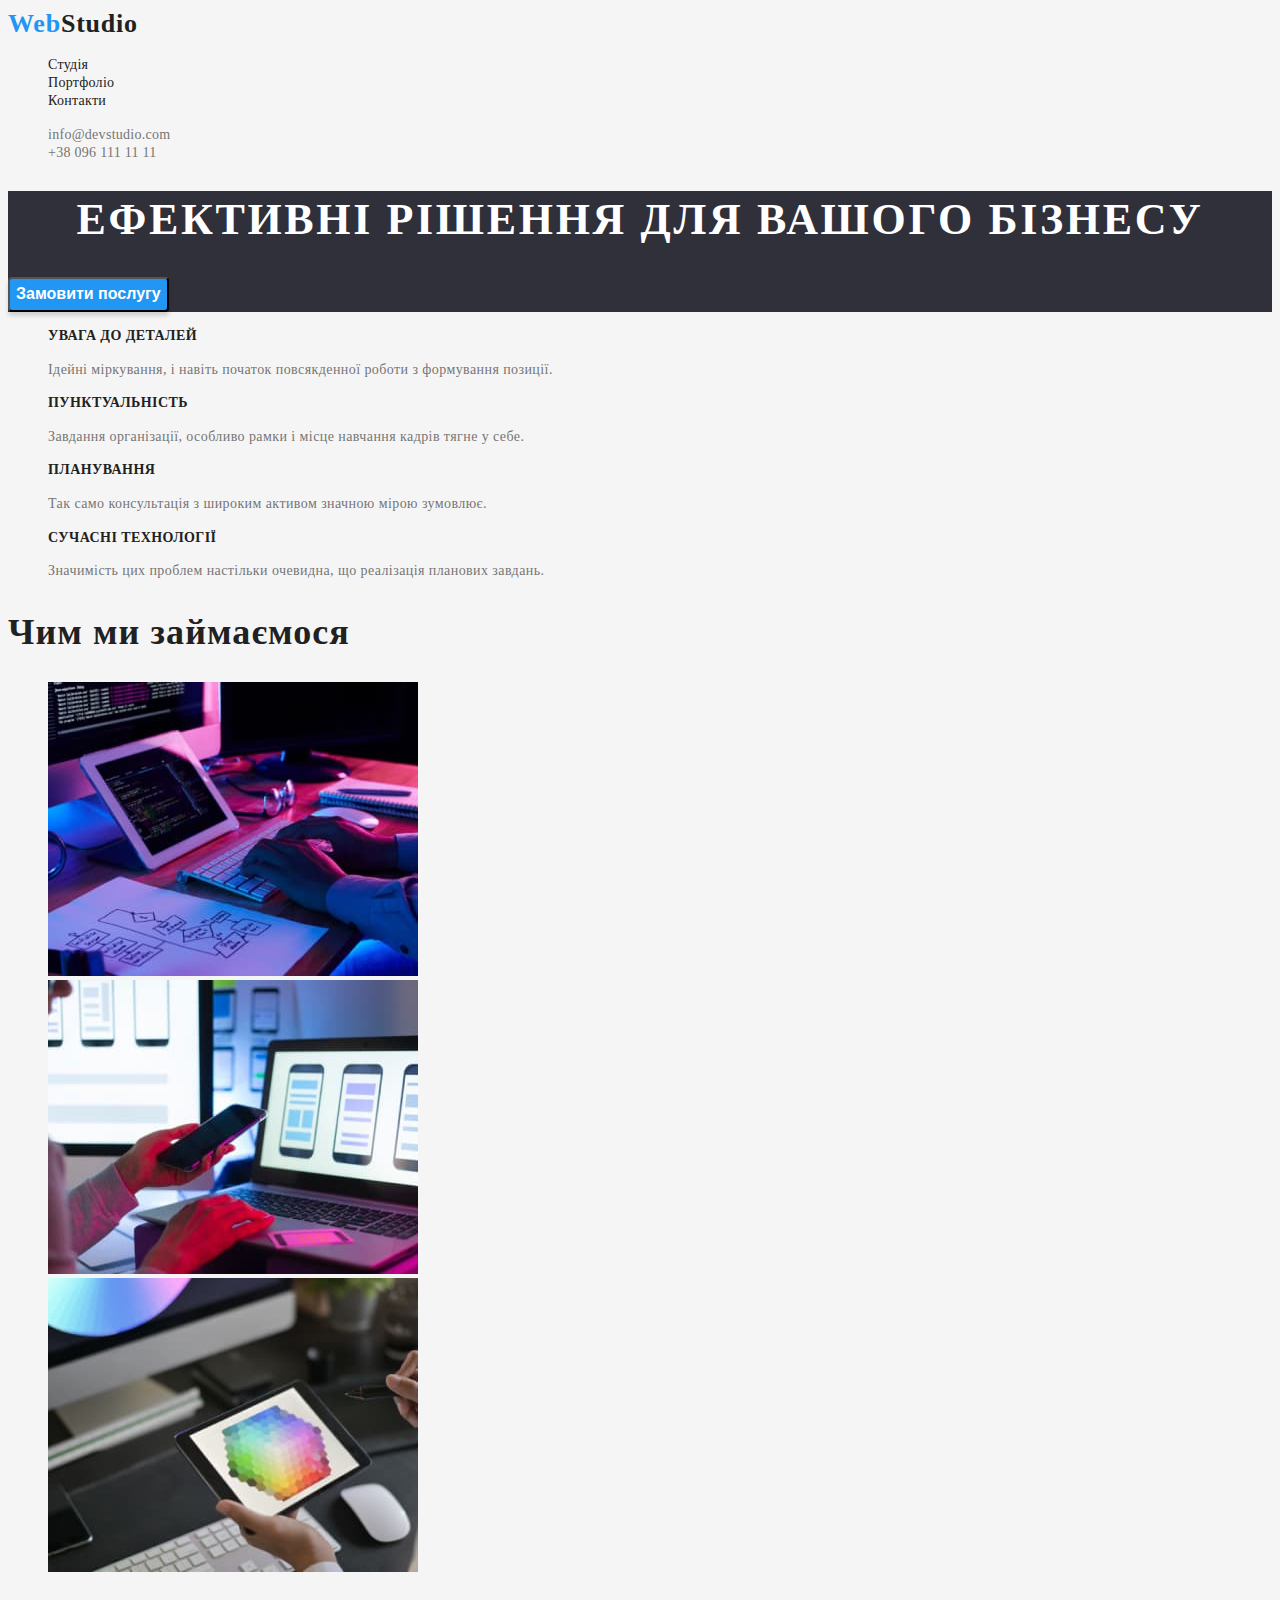
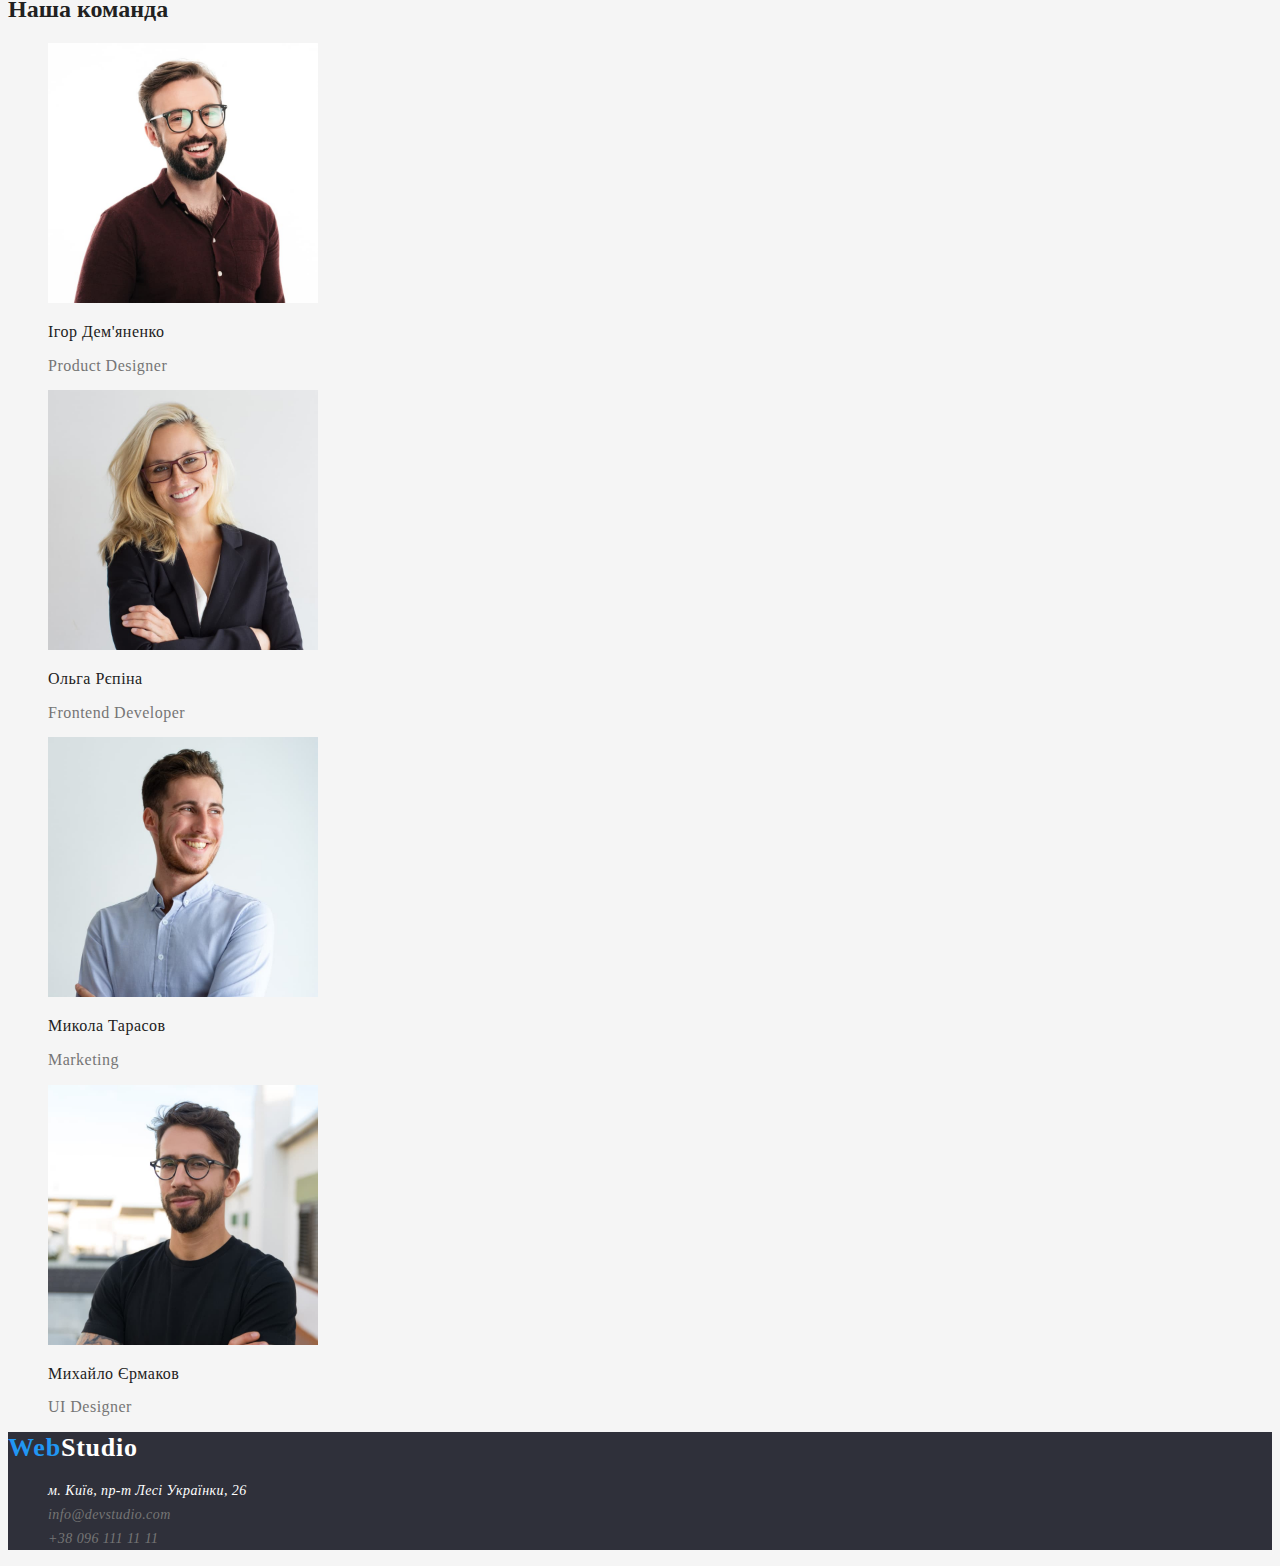
==== index.html @ 29922bff "summary" ====
<!DOCTYPE html>
<html lang="ua">

<head>
    <meta charset="UTF-8">
    <meta http-equiv="X-UA-Compatible" content="IE=edge">
    <meta name="viewport" content="width=device-width, initial-scale=1.0">
    <title>Studio</title>
    <link rel="preconnect"
        href="https://fonts.googleapis.com/css2?family=Raleway:wght@700&family=Roboto:wght@400;500;700;900&display=swap"
        rel="stylesheet">
    <link rel="stylesheet" href="./css/styles.css">
</head>
<body>
    <!--header-->
<header class="header">
    <nav class="nav">
        <a href="./index.html" class="logo">Web<span class="studio">Studio</span></a>
        <ul class="nav-list">
            <li><a href="./index.html" class="nav-item">Студія</a></li>
            <li><a href="./portfolio.html" class="nav-item">Портфоліо</a></li>
            <li><a href="#" class="nav-item">Контакти</a></li>
        </ul>
        <ul class="nav-contact">
            <li><a href="mailto:info@devstudio.com" class="contact-link"> info@devstudio.com</a></li>
            <li><a href="tel:+380961111111" class="contact-link">+38 096 111 11 11</a></li>
        </ul>
    </nav>
</header>
<!--main-->
<main>
    <!--one-->
    <section class="section">
        <h1 class="section-title">Ефективні рішення для вашого бізнесу</h1>
        <button type="button" class="button-service">Замовити послугу</button>
    </section>
    <!--text-->
    <section class="advantage">
        <h2 hidden>Перевага</h2>
        <ul>
            <li>
                <h3 class="adv-title">Увага до деталей</h3>
                <p class="title-mean">Ідейні міркування, і навіть початок повсякденної роботи з формування позиції.</p>
            </li>
            <li>
                <h3 class="adv-title">Пунктуальність</h3>
                <p class="title-mean">Завдання організації, особливо рамки і місце навчання кадрів тягне у себе.</p>
            </li>
            <li>
                <h3 class="adv-title">Планування</h3>
                <p class="title-mean">Так само консультація з широким активом значною мірою зумовлює.</p>
            </li>
            <li>
                <h3 class="adv-title">Сучасні технології</h3>
                <p class="title-mean">Значимість цих проблем настільки очевидна, що реалізація планових завдань.</p>
            </li>
        </ul>
    </section>
    <!--whatwedoing-->
    <section class="example">
        <h2 class="example-title">Чим ми займаємося</h2>
        <ul>
            <li><img src="./img/box1.jpg" alt="computer" width="370"></li>
            <li><img src="./img/box2.jpg" alt="notebook" width="370"></li>
            <li><img src="./img/box3.jpg" alt="tablet" width="370"></li>
        </ul>
    </section>
    <!--theourteam-->
    <section class="team">
        <h2 class="team-title">Наша команда</h2>
        <ul>
            <li><img src="./img/img.jpg" alt="Ігор Дем'яненко" width="270">
                <h3 class="name">Ігор Дем'яненко</h3>
                <p class="office">Product Designer</p>
            </li>
            <li><img src="./img/img2.jpg" alt="Ольга Рєпіна" width="270">
                <h3 class="name">Ольга Рєпіна</h3>
                <p class="office">Frontend Developer</p>
            </li>
            <li><img src="./img/img3.jpg" alt="Микола Тарасов" width="270">
                <h3 class="name">Микола Тарасов</h3>
                <p class="office">Marketing</p>
            </li>
            <li><img src="./img/img4.jpg" alt="Михайло Єрмаков" width="270">
                <h3 class="name">Михайло Єрмаков</h3>
                <p class="office">UI Designer</p>
            </li>
        </ul>
    </section>
</main>
<!--footer-->
<footer class="footer">
    <a href="./index.html" class="logo">Web<span class="logofooter">Studio</span></a>
    <address>
    <ul>
        <li><a href="https://goo.gl/maps/CPtrU1FHBa2aNyZL9" target="_blank" rel="noopener noreferrer" class="address-contact">м. Київ, пр-т Лесі
                Українки, 26</a></li>
        <li><a href="mailto:info@devstudio.com" class="footer-contact"> info@devstudio.com</a></li>
        <li><a href="tel:+380961111111" class="footer-contact">+38 096 111 11 11</a></li>
    </ul>
    </address>
</footer>
</body>
</html>
---- css/styles.css ----
:root{--dark-bg-color:#2F303A;
     --light-bg-color:#E5E5E5;
     --white-bg-color:#F5F4FA;
     --blue-bg-color:#2196F3;
     --white-colortext:#FFFFFF;
     --grey-colortext:#757575;
     --dark-colortext:#212121;
     --blue-colortext:#2196F3;
     --black-colortext:#000000;
}
body{background-color: #F5F5F5;
    color: #212121;
    font-family: 'Roboto';
}
a{
    text-decoration: none;
}
ul {list-style: none;}
/* header */
.logo{text-decoration: none;
color: var(--blue-colortext);
font-family: 'Raleway';
font-weight: 700;
    font-size: 26px;
    line-height: 1.2;
    letter-spacing: 0.03em}
.studio{
color: var(--dark-colortext);
}
.nav-item{
    color: var(--dark-colortext);
    font-weight: 500;
        font-size: 14px;
        line-height: 1.1;
        letter-spacing: 0.02em;
        text-decoration: none;
}
.nav-item:hover,
.nav-item:focus{
color: var(--blue-bg-color);
}
.contact-link{color:var(--grey-colortext) ;
    font-weight: 500;
        font-size: 14px;
        line-height: 1.1;
        letter-spacing: 0.02em;
        cursor: pointer;
        text-decoration: none;
}
.contact-link:hover,
.contact-link:focus
{color:var(--blue-colortext);
}
/* main */
/* section one studio */
.section{background-color: var(--dark-bg-color);}
.section-title{
    color: var(--white-colortext);
    font-weight: 900;
        font-size: 44px;
        line-height: 1.3;
        text-align: center;
        letter-spacing: 0.06em;
        text-transform: uppercase;
}
.button-service{
    background-color: var(--blue-bg-color);
    color: var(--white-colortext);
    cursor: pointer;
    font-weight: 700;
    font-size: 16px;
    line-height: 1.8;
    box-shadow: 0px 4px 4px rgba(0, 0, 0, 0.15);
    border-radius: 4px;
}
/* section-advantage */
.adv-title{
    font-weight: 700;
        font-size: 14px;
        line-height: 1.1;
        letter-spacing: 0.03em;
        text-transform: uppercase;
}
.title-mean{
    color: var(--grey-colortext);
    font-size: 14px;
    line-height: 1.7;
    letter-spacing: 0.03em;
}
/* whatwedoing */
.example-title{
    font-weight: 700;
    font-size: 36px;
    line-height: 1.1;
    letter-spacing: 0.03em;
}
/* ourteam */
.name{
    font-weight: 500;
    font-size: 16px;
    line-height: 1.1;
    letter-spacing: 0.03em;
}
.office{color: var(--grey-colortext);
    font-size: 16px;
    line-height: 1.1;
    letter-spacing: 0.03em;
}
/* portfoliomain */
.button{background-color:var(--white-bg-color);
    cursor: pointer;
    font-weight: 500;
    font-size: 16px;
    line-height: 1.6;
    text-align: center;
    letter-spacing: 0.03em;
    border-radius: 4px;
}
.button:hover,
.button:focus{
    background-color: var(--blue-bg-color);
    color: var(--white-colortext);
}
.name-project{color: var(--dark-colortext);
    text-decoration: none;
    font-weight: 700;
    font-size: 18px;
    line-height: 2;
    letter-spacing: 0.06em;
}
.chapter{color: var(--grey-colortext);
font-size: 16px;
line-height: 1.8;
letter-spacing: 0.03em;
}
/* footer */
/* footerlogo */
.footer{
background-color: var(--dark-bg-color);
}
.logofooter{color: var(--white-colortext);
    font-weight: 700;
    font-size: 26px;
    line-height: 1.2;
    letter-spacing: 0.03em
}
.address-contact{
    color: var(--white-colortext);
    font-size: 14px;
    line-height: 1.7;
    letter-spacing: 0.03em;
    text-decoration: none;
}
.address-contact:hover,
.address-contact:focus{
color: var(--blue-colortext);
}

.footer-contact{
    color: var(--grey-colortext);
    font-size: 14px;
    line-height: 1.7;
    letter-spacing: 0.03em;
    text-decoration: none;
}
.footer-contact:hover,
.footer-contact:focus{
    color: var(--blue-colortext);
}
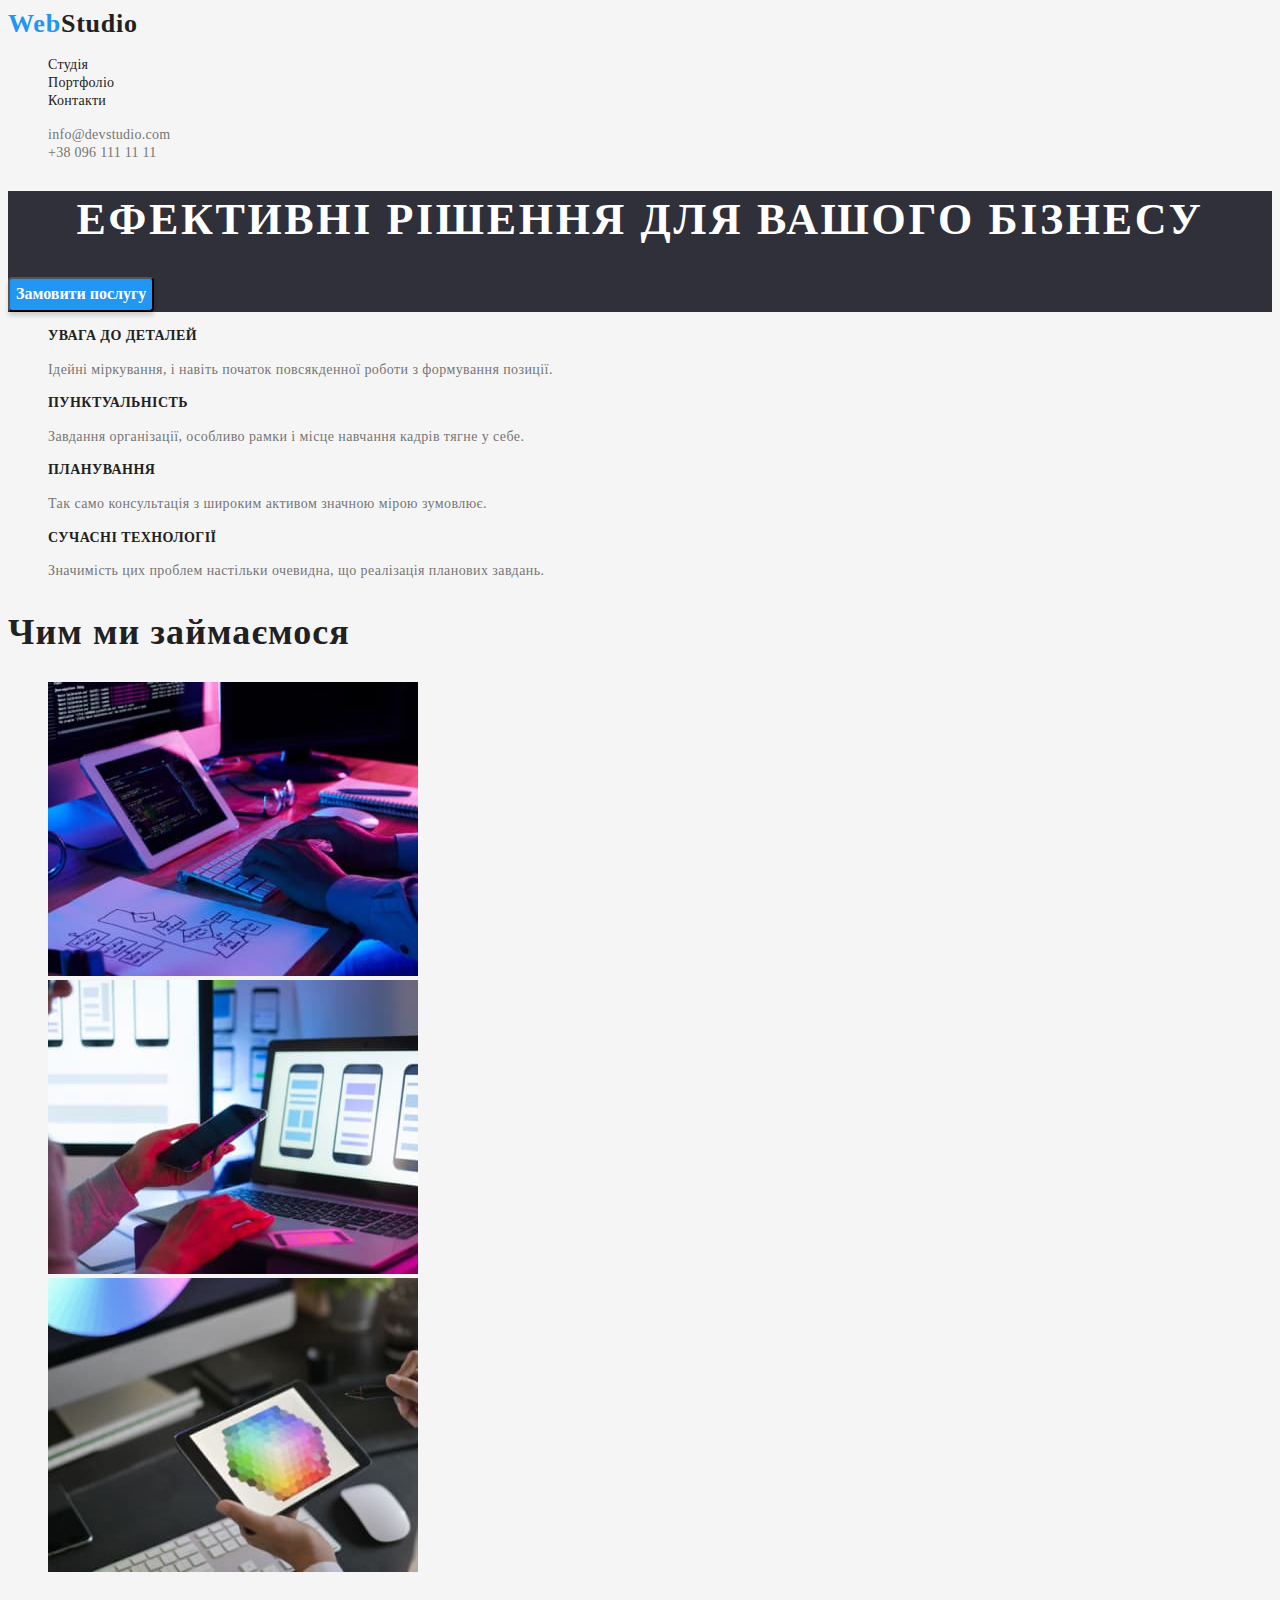
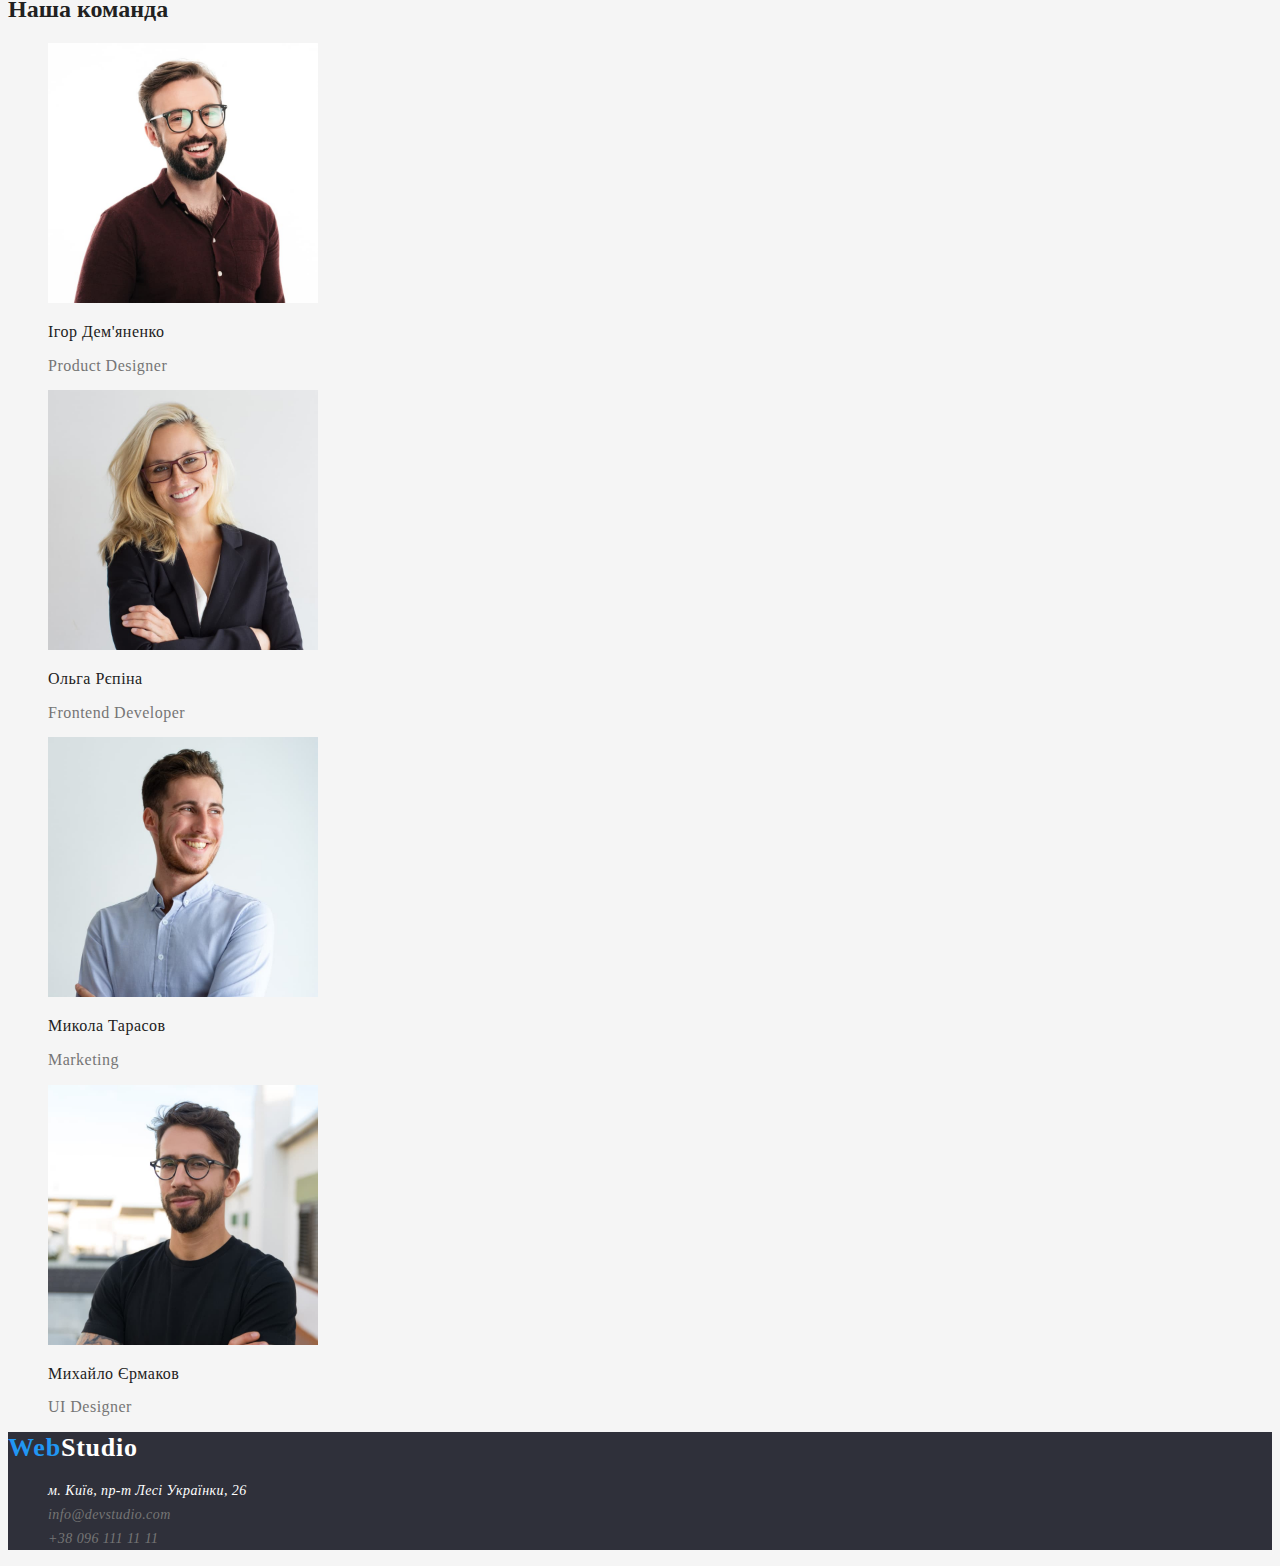
==== commit da678734: "summary" ====
--- a/index.html
+++ b/index.html
@@ -36,7 +36,7 @@
     </section>
     <!--text-->
     <section class="advantage">
-        <h2 hidden>Перевага</h2>
+        <h2 class="visually-hidden">Перевага</h2>
         <ul>
             <li>
                 <h3 class="adv-title">Увага до деталей</h3>
--- a/css/styles.css
+++ b/css/styles.css
@@ -66,6 +66,7 @@
 .button-service{
     background-color: var(--blue-bg-color);
     color: var(--white-colortext);
+    font-family: inherit;
     cursor: pointer;
     font-weight: 700;
     font-size: 16px;
@@ -74,6 +75,18 @@
     border-radius: 4px;
 }
 /* section-advantage */
+.visually-hidden{
+    position: absolute;
+    white-space: nowrap;
+    width: 1px;
+    height: 1px;
+    overflow: hidden;
+    border: 0;
+    padding: 0;
+    clip: rect(0 0 0 0);
+    clip-path: inset(50%);
+    margin: -1px;
+    }
 .adv-title{
     font-weight: 700;
         font-size: 14px;
@@ -108,6 +121,7 @@
 }
 /* portfoliomain */
 .button{background-color:var(--white-bg-color);
+    font-family: inherit;
     cursor: pointer;
     font-weight: 500;
     font-size: 16px;
@@ -144,6 +158,9 @@
     line-height: 1.2;
     letter-spacing: 0.03em
 }
+.menu-address{
+    font-style: normal;
+}
 .address-contact{
     color: var(--white-colortext);
     font-size: 14px;
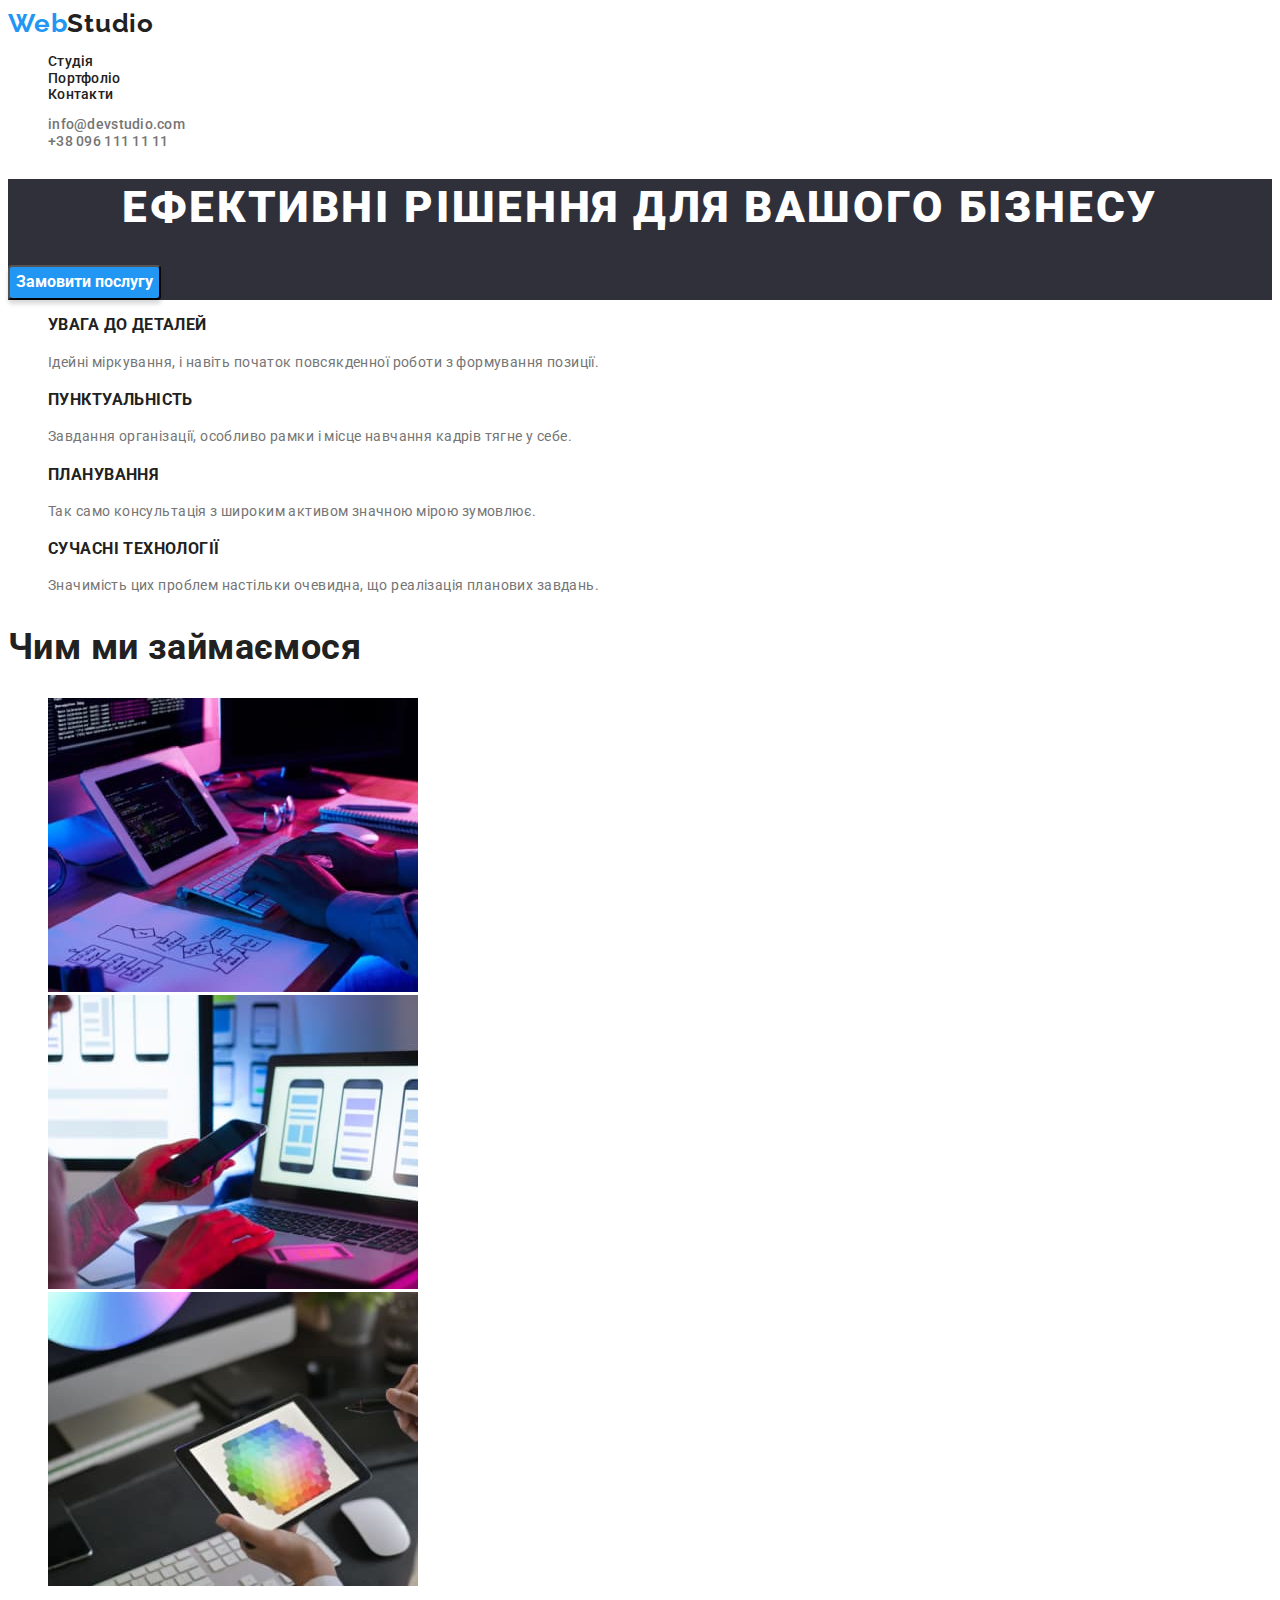
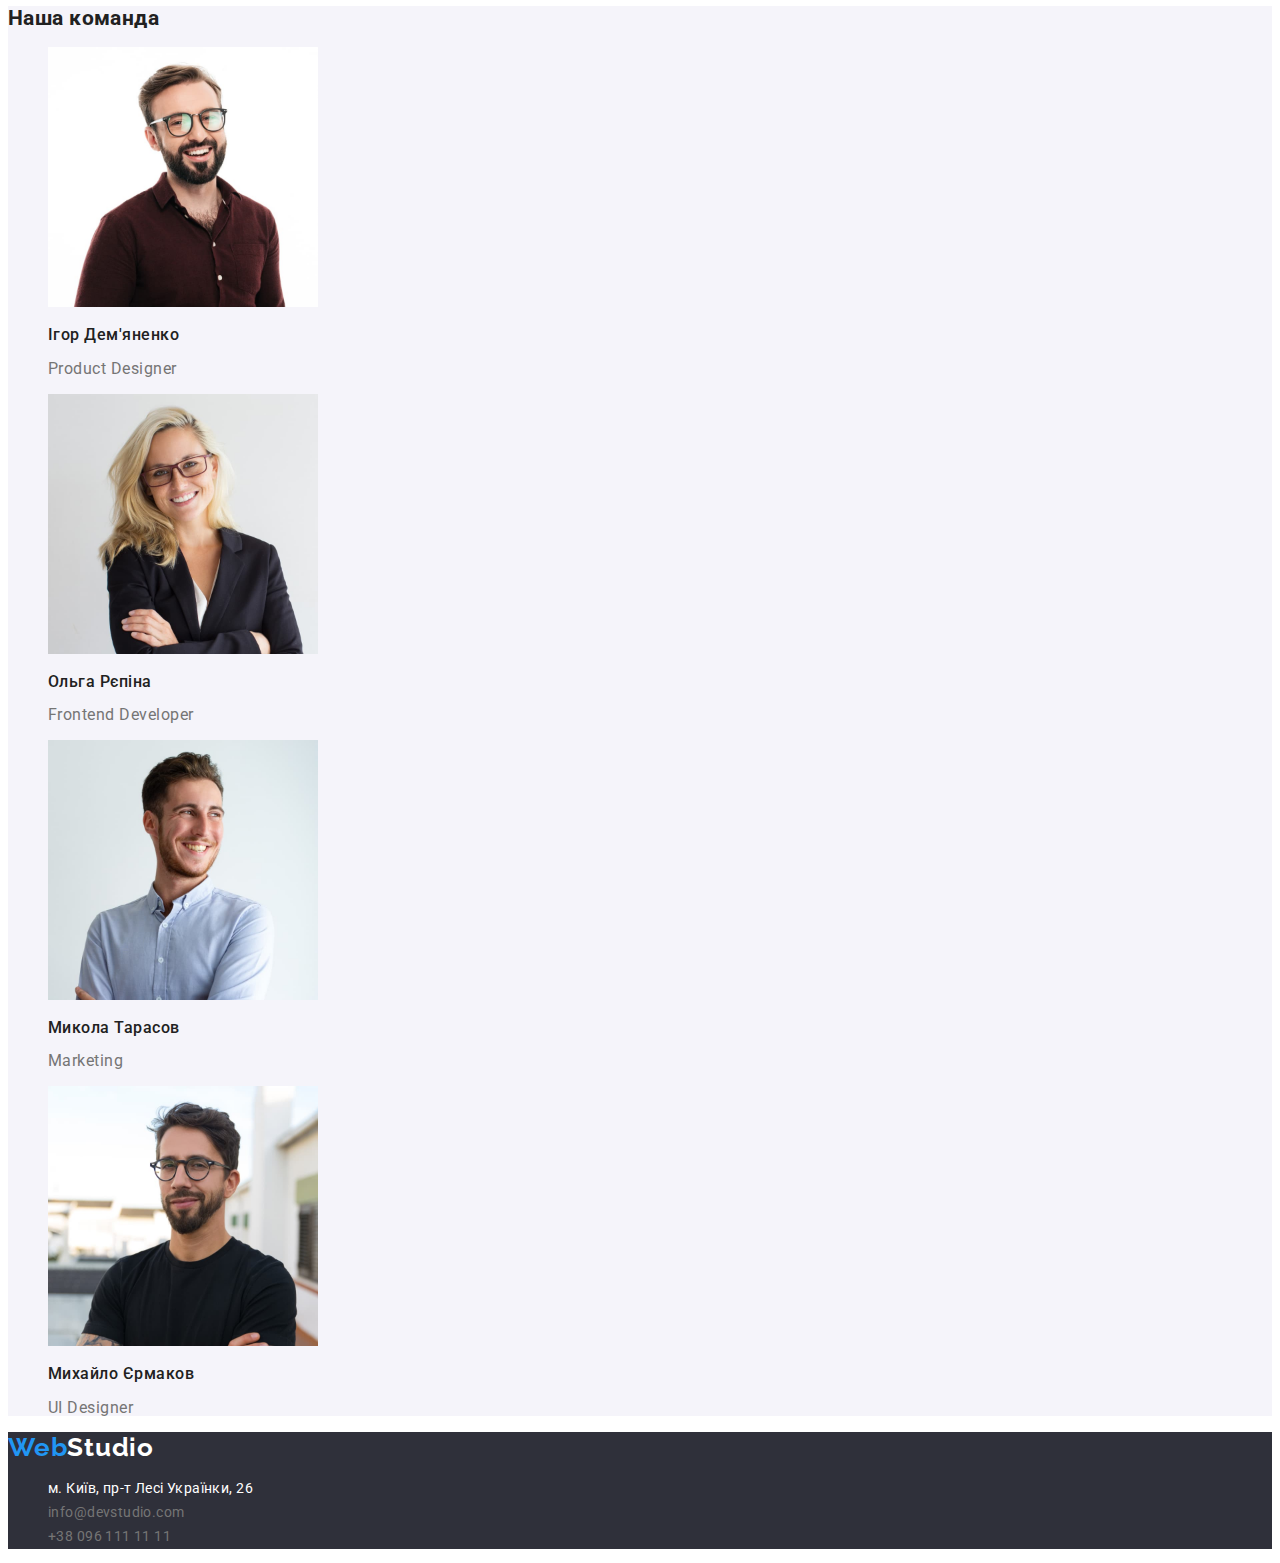
==== commit 78c5c67f: "summary" ====
--- a/index.html
+++ b/index.html
@@ -6,8 +6,9 @@
     <meta http-equiv="X-UA-Compatible" content="IE=edge">
     <meta name="viewport" content="width=device-width, initial-scale=1.0">
     <title>Studio</title>
-    <link rel="preconnect"
-        href="https://fonts.googleapis.com/css2?family=Raleway:wght@700&family=Roboto:wght@400;500;700;900&display=swap"
+    <link rel="preconnect" href="https://fonts.googleapis.com">
+    <link rel="preconnect" href="https://fonts.gstatic.com" crossorigin>
+    <link href="https://fonts.googleapis.com/css2?family=Raleway:wght@700&family=Roboto:wght@400;500;700;900&display=swap"
         rel="stylesheet">
     <link rel="stylesheet" href="./css/styles.css">
 </head>
@@ -17,9 +18,9 @@
     <nav class="nav">
         <a href="./index.html" class="logo">Web<span class="studio">Studio</span></a>
         <ul class="nav-list">
-            <li><a href="./index.html" class="nav-item">Студія</a></li>
-            <li><a href="./portfolio.html" class="nav-item">Портфоліо</a></li>
-            <li><a href="#" class="nav-item">Контакти</a></li>
+            <li><a href="./index.html" class="navitem current" >Студія</a></li>
+            <li><a href="./portfolio.html" class="navitem current">Портфоліо</a></li>
+            <li><a href="#" class="navitem current">Контакти</a></li>
         </ul>
         <ul class="nav-contact">
             <li><a href="mailto:info@devstudio.com" class="contact-link"> info@devstudio.com</a></li>
--- a/css/styles.css
+++ b/css/styles.css
@@ -1,186 +1,228 @@
-:root{--dark-bg-color:#2F303A;
-     --light-bg-color:#E5E5E5;
-     --white-bg-color:#F5F4FA;
-     --blue-bg-color:#2196F3;
-     --white-colortext:#FFFFFF;
-     --grey-colortext:#757575;
-     --dark-colortext:#212121;
-     --blue-colortext:#2196F3;
-     --black-colortext:#000000;
-}
-body{background-color: #F5F5F5;
-    color: #212121;
-    font-family: 'Roboto';
-}
-a{
-    text-decoration: none;
-}
-ul {list-style: none;}
+:root {
+  --dark-bg-color: #2f303a;
+  --light-bg-color: #e5e5e5;
+  --white-bg-color: #f5f4fa;
+  --blue-bg-color: #2196f3;
+  --white-colortext: #ffffff;
+  --grey-colortext: #757575;
+  --dark-colortext: #212121;
+  --blue-colortext: #2196f3;
+  --black-colortext: #000000;
+  --body-color: #ffffff;
+}
+
+body {
+  background-color: var(--body-colors);
+  color: var(--dark-colortext);
+  font-family: 'Roboto', sans-serif;
+  font-size: 14px;
+  letter-spacing: 0.03em;
+}
+
+a {
+  text-decoration: none;
+}
+
+ul {
+  list-style: none;
+}
+
 /* header */
-.logo{text-decoration: none;
-color: var(--blue-colortext);
-font-family: 'Raleway';
-font-weight: 700;
-    font-size: 26px;
-    line-height: 1.2;
-    letter-spacing: 0.03em}
-.studio{
-color: var(--dark-colortext);
-}
-.nav-item{
-    color: var(--dark-colortext);
-    font-weight: 500;
-        font-size: 14px;
-        line-height: 1.1;
-        letter-spacing: 0.02em;
-        text-decoration: none;
-}
-.nav-item:hover,
-.nav-item:focus{
-color: var(--blue-bg-color);
-}
-.contact-link{color:var(--grey-colortext) ;
-    font-weight: 500;
-        font-size: 14px;
-        line-height: 1.1;
-        letter-spacing: 0.02em;
-        cursor: pointer;
-        text-decoration: none;
-}
+.logo {
+  text-decoration: none;
+  color: var(--blue-colortext);
+  font-family: 'Raleway';
+  font-weight: 700;
+  font-size: 26px;
+  line-height: 1.2;
+  letter-spacing: 0.03em;
+}
+
+.studio {
+  color: var(--dark-colortext);
+}
+
+.navitem {
+  color: var(--dark-colortext);
+  font-weight: 500;
+  font-size: 14px;
+  line-height: 1.1;
+  letter-spacing: 0.02em;
+  text-decoration: none;
+}
+
+.navitem:hover,
+.navitem:focus {
+  color: var(--blue-bg-color);
+}
+
+.contact-link {
+  color: var(--grey-colortext);
+  font-weight: 500;
+  line-height: 1.1;
+  letter-spacing: 0.02em;
+  cursor: pointer;
+  text-decoration: none;
+}
+
 .contact-link:hover,
-.contact-link:focus
-{color:var(--blue-colortext);
-}
+.contact-link:focus {
+  color: var(--blue-colortext);
+}
+
 /* main */
 /* section one studio */
-.section{background-color: var(--dark-bg-color);}
-.section-title{
-    color: var(--white-colortext);
-    font-weight: 900;
-        font-size: 44px;
-        line-height: 1.3;
-        text-align: center;
-        letter-spacing: 0.06em;
-        text-transform: uppercase;
-}
-.button-service{
-    background-color: var(--blue-bg-color);
-    color: var(--white-colortext);
-    font-family: inherit;
-    cursor: pointer;
-    font-weight: 700;
-    font-size: 16px;
-    line-height: 1.8;
-    box-shadow: 0px 4px 4px rgba(0, 0, 0, 0.15);
-    border-radius: 4px;
-}
+.section {
+  background-color: var(--dark-bg-color);
+}
+
+.section-title {
+  color: var(--white-colortext);
+  font-weight: 900;
+  font-size: 44px;
+  line-height: 1.3;
+  text-align: center;
+  letter-spacing: 0.06em;
+  text-transform: uppercase;
+}
+
+.button-service {
+  background-color: var(--blue-bg-color);
+  color: var(--white-colortext);
+  font-family: inherit;
+  cursor: pointer;
+  font-weight: 700;
+  font-size: 16px;
+  line-height: 1.8;
+  box-shadow: 0px 4px 4px rgba(0, 0, 0, 0.15);
+  border-radius: 4px;
+}
+
 /* section-advantage */
-.visually-hidden{
-    position: absolute;
-    white-space: nowrap;
-    width: 1px;
-    height: 1px;
-    overflow: hidden;
-    border: 0;
-    padding: 0;
-    clip: rect(0 0 0 0);
-    clip-path: inset(50%);
-    margin: -1px;
-    }
-.adv-title{
-    font-weight: 700;
-        font-size: 14px;
-        line-height: 1.1;
-        letter-spacing: 0.03em;
-        text-transform: uppercase;
-}
-.title-mean{
-    color: var(--grey-colortext);
-    font-size: 14px;
-    line-height: 1.7;
-    letter-spacing: 0.03em;
-}
+.visually-hidden {
+  position: absolute;
+  white-space: nowrap;
+  width: 1px;
+  height: 1px;
+  overflow: hidden;
+  border: 0;
+  padding: 0;
+  clip: rect(0 0 0 0);
+  clip-path: inset(50%);
+  margin: -1px;
+}
+
+.adv-title {
+  font-weight: 700;
+  line-height: 1.1;
+  text-transform: uppercase;
+}
+
+.title-mean {
+  color: var(--grey-colortext);
+  font-size: 14px;
+  line-height: 1.7;
+}
+
 /* whatwedoing */
-.example-title{
-    font-weight: 700;
-    font-size: 36px;
-    line-height: 1.1;
-    letter-spacing: 0.03em;
-}
+.example-title {
+  font-weight: 700;
+  font-size: 36px;
+  line-height: 1.1;
+}
+
 /* ourteam */
-.name{
-    font-weight: 500;
-    font-size: 16px;
-    line-height: 1.1;
-    letter-spacing: 0.03em;
-}
-.office{color: var(--grey-colortext);
-    font-size: 16px;
-    line-height: 1.1;
-    letter-spacing: 0.03em;
-}
+.team {
+  background-color: var(--white-bg-color);
+}
+.name {
+  font-weight: 500;
+  font-size: 16px;
+  line-height: 1.1;
+  letter-spacing: 0.03em;
+}
+
+.office {
+  color: var(--grey-colortext);
+  font-size: 16px;
+  line-height: 1.1;
+  letter-spacing: 0.03em;
+}
+
 /* portfoliomain */
-.button{background-color:var(--white-bg-color);
-    font-family: inherit;
-    cursor: pointer;
-    font-weight: 500;
-    font-size: 16px;
-    line-height: 1.6;
-    text-align: center;
-    letter-spacing: 0.03em;
-    border-radius: 4px;
-}
+.button {
+  background-color: var(--white-bg-color);
+  font-family: inherit;
+  cursor: pointer;
+  font-weight: 500;
+  font-size: 16px;
+  line-height: 1.6;
+  text-align: center;
+  letter-spacing: 0.03em;
+  border-radius: 4px;
+}
+
 .button:hover,
-.button:focus{
-    background-color: var(--blue-bg-color);
-    color: var(--white-colortext);
-}
-.name-project{color: var(--dark-colortext);
-    text-decoration: none;
-    font-weight: 700;
-    font-size: 18px;
-    line-height: 2;
-    letter-spacing: 0.06em;
-}
-.chapter{color: var(--grey-colortext);
-font-size: 16px;
-line-height: 1.8;
-letter-spacing: 0.03em;
-}
+.button:focus {
+  background-color: var(--blue-bg-color);
+  color: var(--white-colortext);
+}
+
+.name-project {
+  color: var(--dark-colortext);
+  text-decoration: none;
+  font-weight: 700;
+  font-size: 18px;
+  line-height: 2;
+  letter-spacing: 0.06em;
+}
+
+.chapter {
+  color: var(--grey-colortext);
+  font-size: 16px;
+  line-height: 1.8;
+  letter-spacing: 0.03em;
+}
+
 /* footer */
 /* footerlogo */
-.footer{
-background-color: var(--dark-bg-color);
-}
-.logofooter{color: var(--white-colortext);
-    font-weight: 700;
-    font-size: 26px;
-    line-height: 1.2;
-    letter-spacing: 0.03em
-}
-.menu-address{
-    font-style: normal;
-}
-.address-contact{
-    color: var(--white-colortext);
-    font-size: 14px;
-    line-height: 1.7;
-    letter-spacing: 0.03em;
-    text-decoration: none;
-}
+.footer {
+  background-color: var(--dark-bg-color);
+}
+
+.logofooter {
+  color: var(--white-colortext);
+  font-weight: 700;
+  font-size: 26px;
+  line-height: 1.2;
+  letter-spacing: 0.03em;
+}
+address {
+  font-style: normal;
+}
+
+.address-contact {
+  color: var(--white-colortext);
+  font-size: 14px;
+  line-height: 1.7;
+  letter-spacing: 0.03em;
+  text-decoration: none;
+}
+
 .address-contact:hover,
-.address-contact:focus{
-color: var(--blue-colortext);
-}
-
-.footer-contact{
-    color: var(--grey-colortext);
-    font-size: 14px;
-    line-height: 1.7;
-    letter-spacing: 0.03em;
-    text-decoration: none;
-}
+.address-contact:focus {
+  color: var(--blue-colortext);
+}
+
+.footer-contact {
+  color: var(--grey-colortext);
+  font-size: 14px;
+  line-height: 1.7;
+  letter-spacing: 0.03em;
+  text-decoration: none;
+}
+
 .footer-contact:hover,
-.footer-contact:focus{
-    color: var(--blue-colortext);
-}
+.footer-contact:focus {
+  color: var(--blue-colortext);
+}
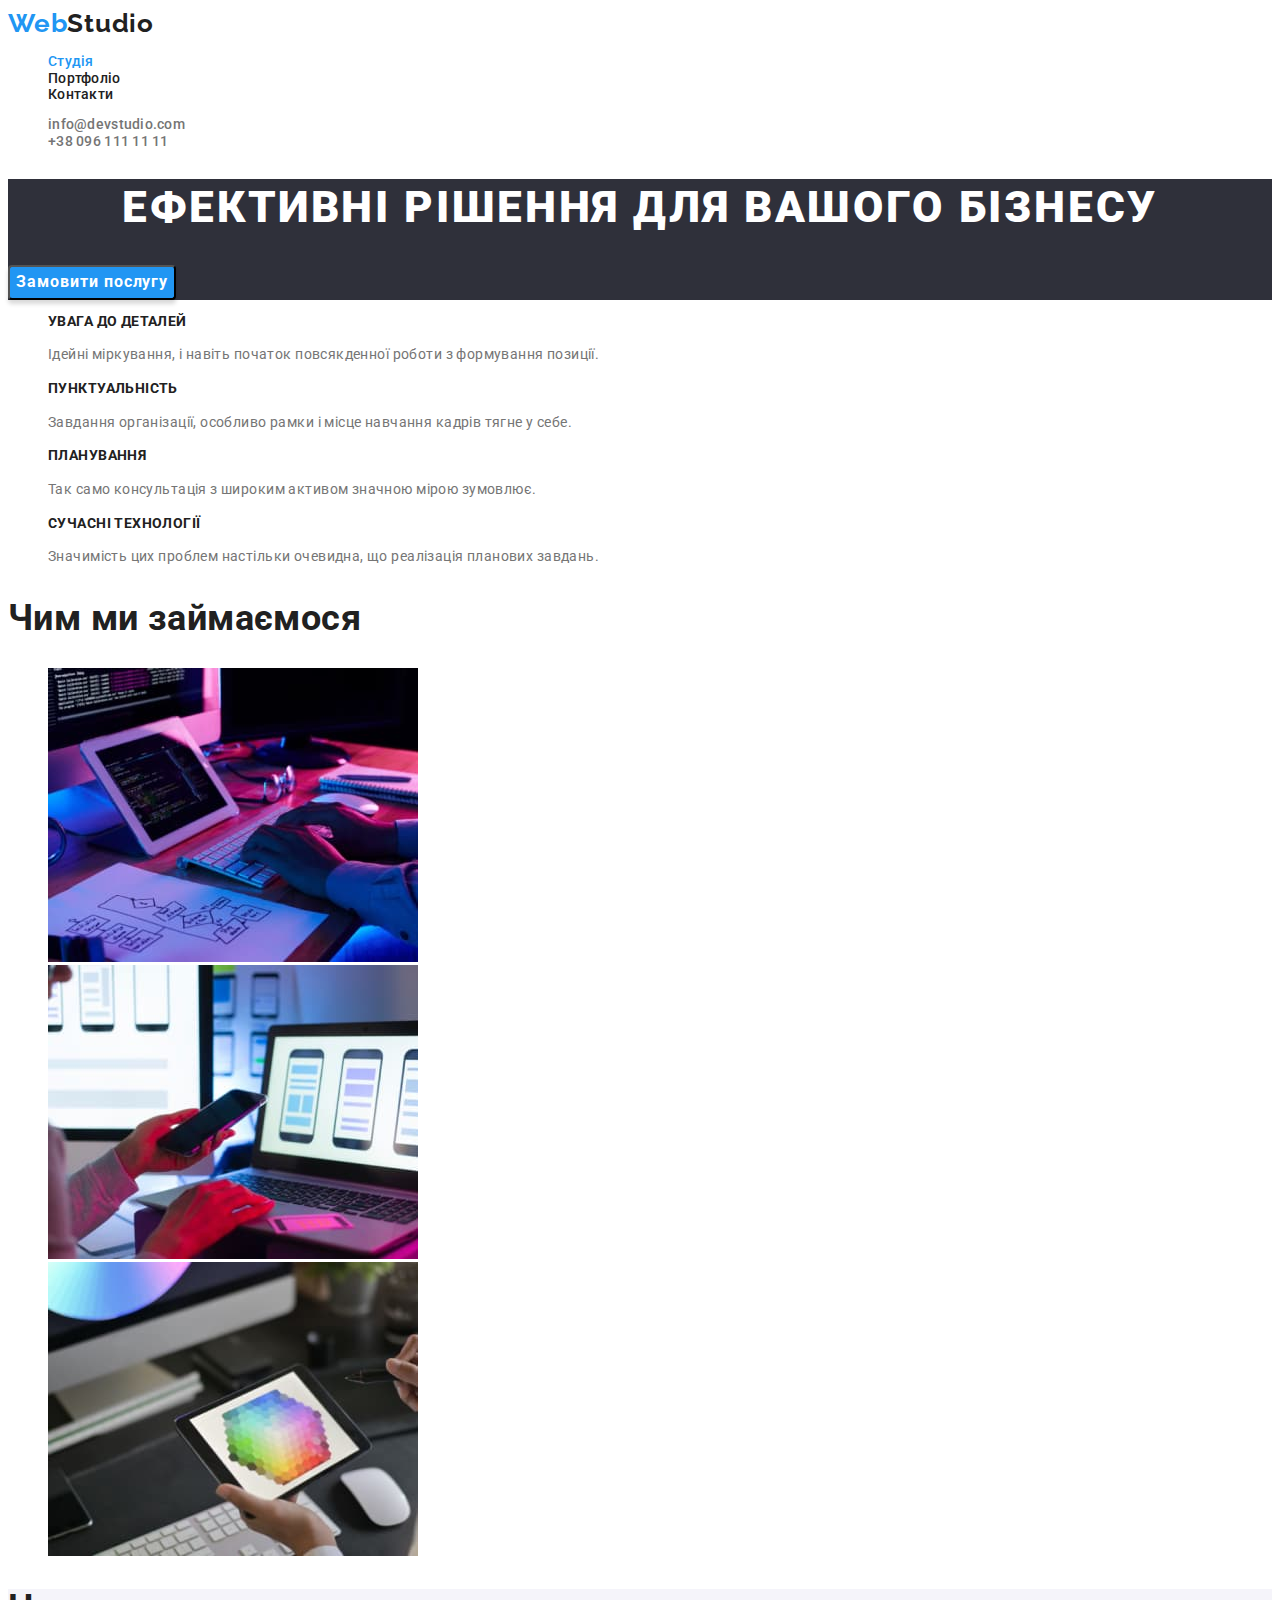
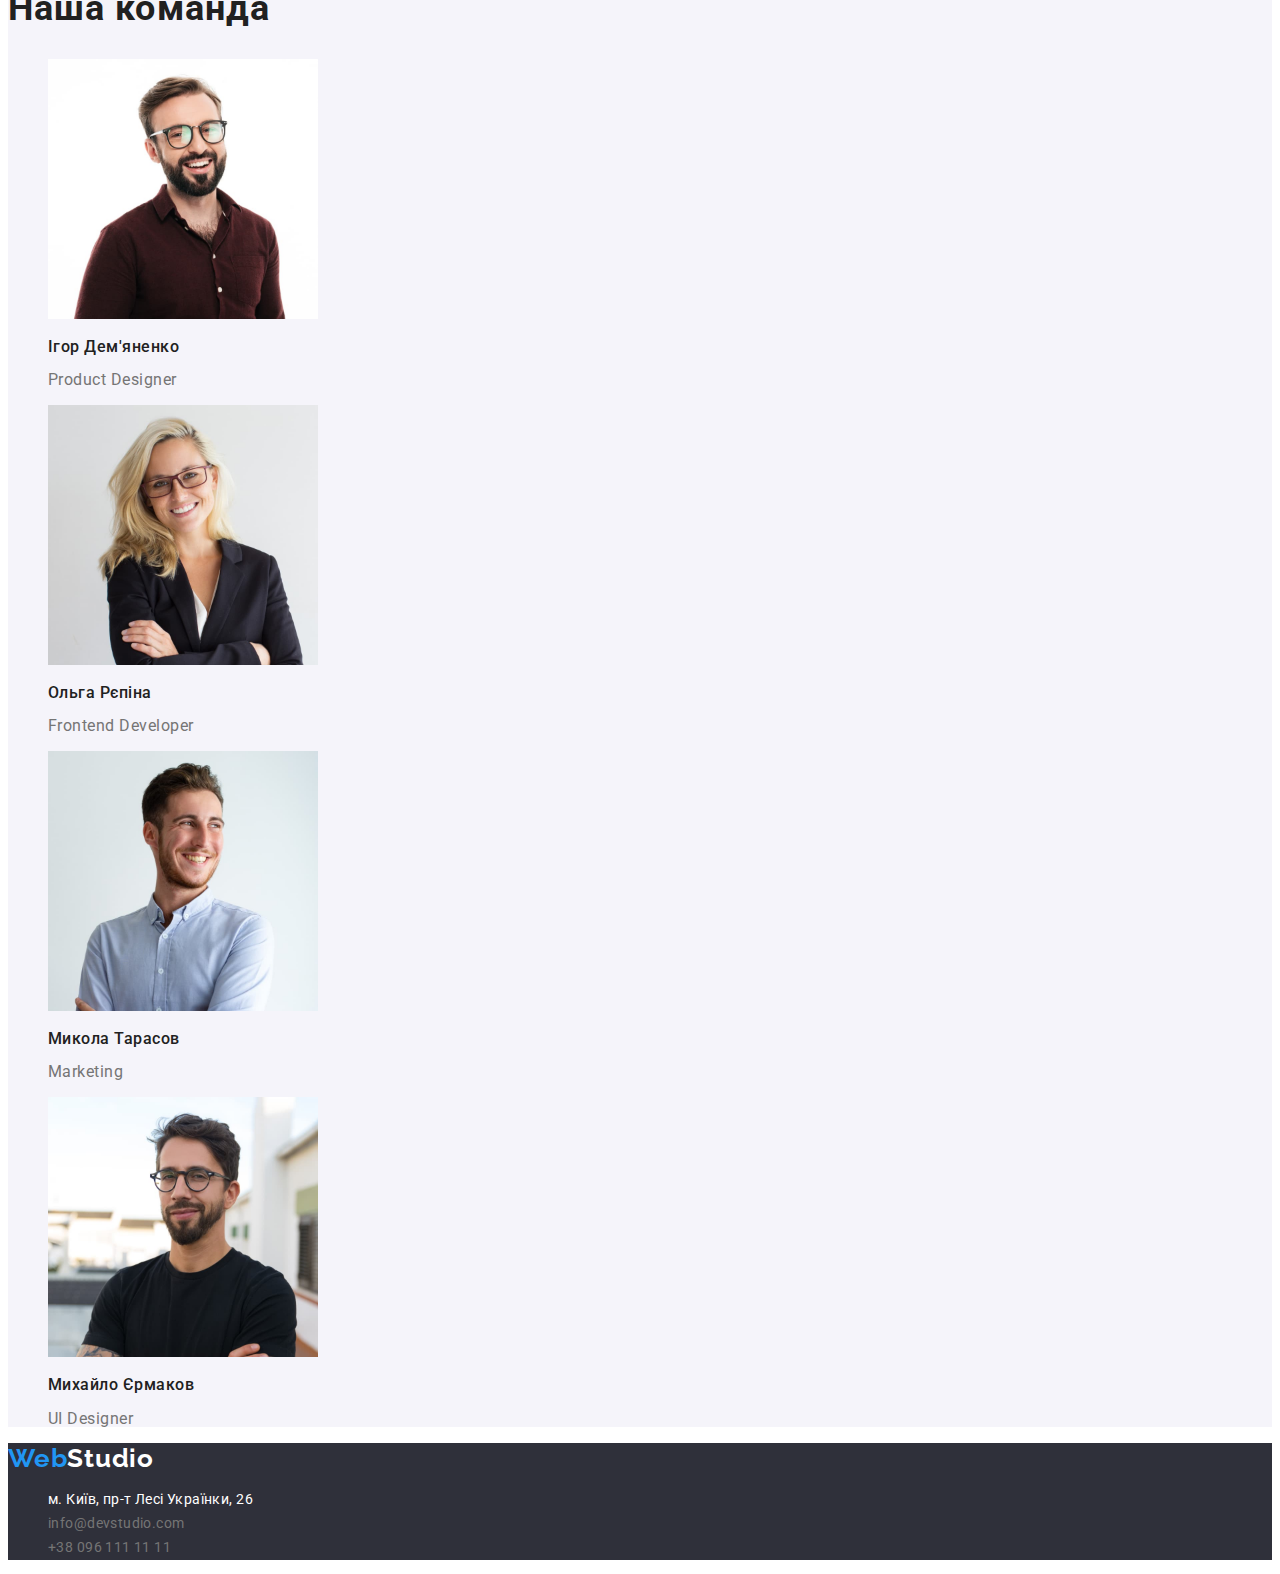
==== commit 056e8488: "summary" ====
--- a/index.html
+++ b/index.html
@@ -18,9 +18,9 @@
     <nav class="nav">
         <a href="./index.html" class="logo">Web<span class="studio">Studio</span></a>
         <ul class="nav-list">
-            <li><a href="./index.html" class="navitem current" >Студія</a></li>
-            <li><a href="./portfolio.html" class="navitem current">Портфоліо</a></li>
-            <li><a href="#" class="navitem current">Контакти</a></li>
+            <li><a href="./index.html" class="nav-item current" >Студія</a></li>
+            <li><a href="./portfolio.html" class="nav-item">Портфоліо</a></li>
+            <li><a href="#" class="nav-item">Контакти</a></li>
         </ul>
         <ul class="nav-contact">
             <li><a href="mailto:info@devstudio.com" class="contact-link"> info@devstudio.com</a></li>
@@ -93,13 +93,15 @@
 <footer class="footer">
     <a href="./index.html" class="logo">Web<span class="logofooter">Studio</span></a>
     <address>
-    <ul>
-        <li><a href="https://goo.gl/maps/CPtrU1FHBa2aNyZL9" target="_blank" rel="noopener noreferrer" class="address-contact">м. Київ, пр-т Лесі
-                Українки, 26</a></li>
-        <li><a href="mailto:info@devstudio.com" class="footer-contact"> info@devstudio.com</a></li>
-        <li><a href="tel:+380961111111" class="footer-contact">+38 096 111 11 11</a></li>
-    </ul>
+        <ul>
+            <li><a href="https://goo.gl/maps/CPtrU1FHBa2aNyZL9" target="_blank" rel="noopener noreferrer"
+                    class="address-contact">м. Київ, пр-т Лесі
+                    Українки, 26</a></li>
+            <li><a href="mailto:info@devstudio.com" class="footer-contact"> info@devstudio.com</a></li>
+            <li><a href="tel:+380961111111" class="footer-contact">+38 096 111 11 11</a></li>
+        </ul>
     </address>
 </footer>
 </body>
+
 </html>--- a/css/styles.css
+++ b/css/styles.css
@@ -42,7 +42,7 @@
   color: var(--dark-colortext);
 }
 
-.navitem {
+.nav-item {
   color: var(--dark-colortext);
   font-weight: 500;
   font-size: 14px;
@@ -51,9 +51,12 @@
   text-decoration: none;
 }
 
-.navitem:hover,
-.navitem:focus {
+.nav-item:hover,
+.nav-item:focus {
   color: var(--blue-bg-color);
+}
+.current {
+  color: var(--blue-colortext);
 }
 
 .contact-link {
@@ -94,6 +97,7 @@
   font-weight: 700;
   font-size: 16px;
   line-height: 1.8;
+  letter-spacing: 0.06em;
   box-shadow: 0px 4px 4px rgba(0, 0, 0, 0.15);
   border-radius: 4px;
 }
@@ -115,6 +119,7 @@
 .adv-title {
   font-weight: 700;
   line-height: 1.1;
+  font-size: 14px;
   text-transform: uppercase;
 }
 
@@ -134,6 +139,13 @@
 /* ourteam */
 .team {
   background-color: var(--white-bg-color);
+}
+.team-title {
+  color: var(--dark-colortext);
+  font-weight: 700;
+  font-size: 36px;
+  line-height: 1.1;
+  letter-spacing: 0.03em;
 }
 .name {
   font-weight: 500;
